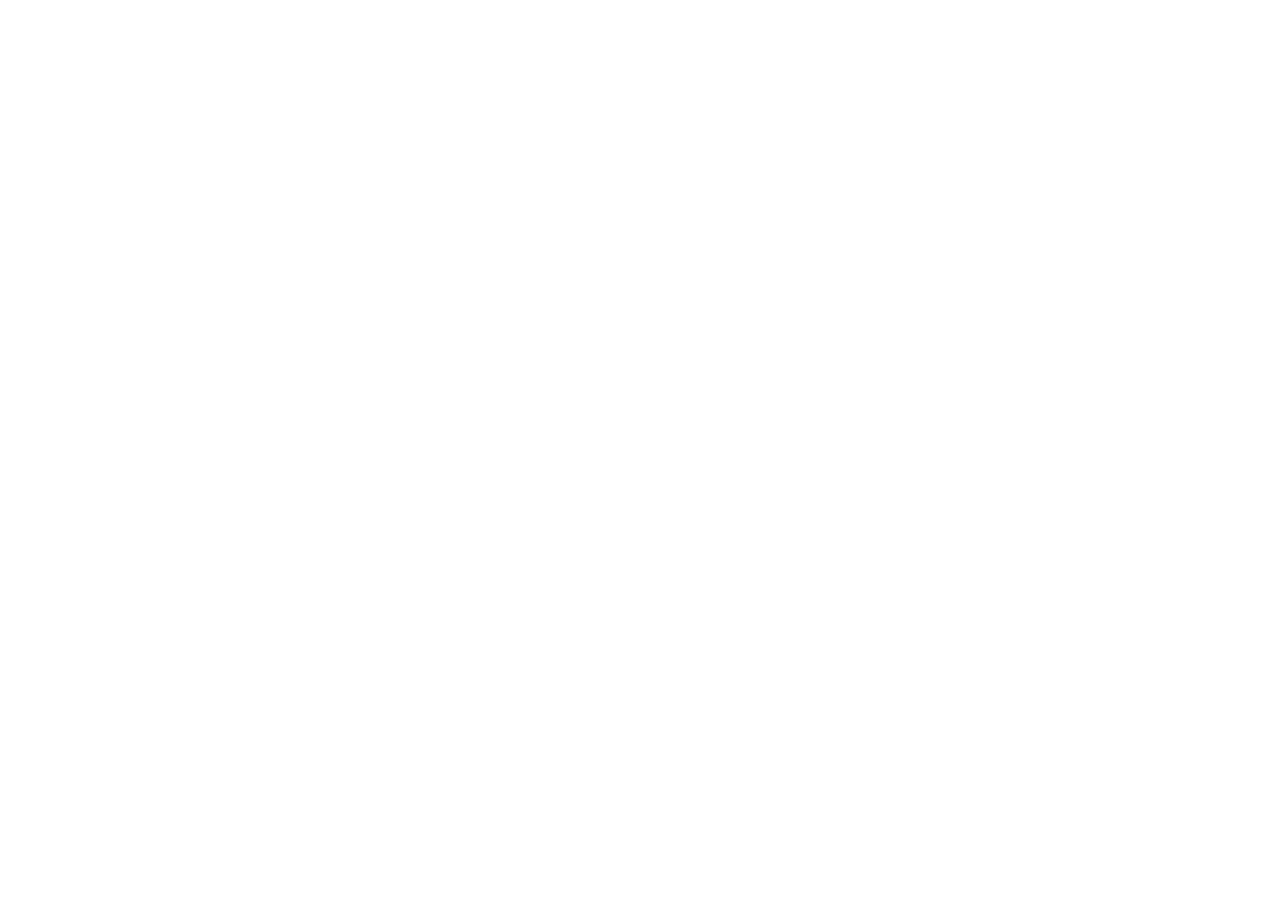
==== day-1/index.html @ 51e01d7a "Created an index.html file to view the output on the web console" ====
<!DOCTYPE html>
<html lang="en">
<head>
    <meta charset="UTF-8">
    <meta name="viewport" content="width=device-width, initial-scale=1.0">
    <title>DAY 1 OF 30 DAYS OF JAVASCRIPT</title>
    <script src="datatypes.js"></script>
</head>
<body>
    
</body>
</html>
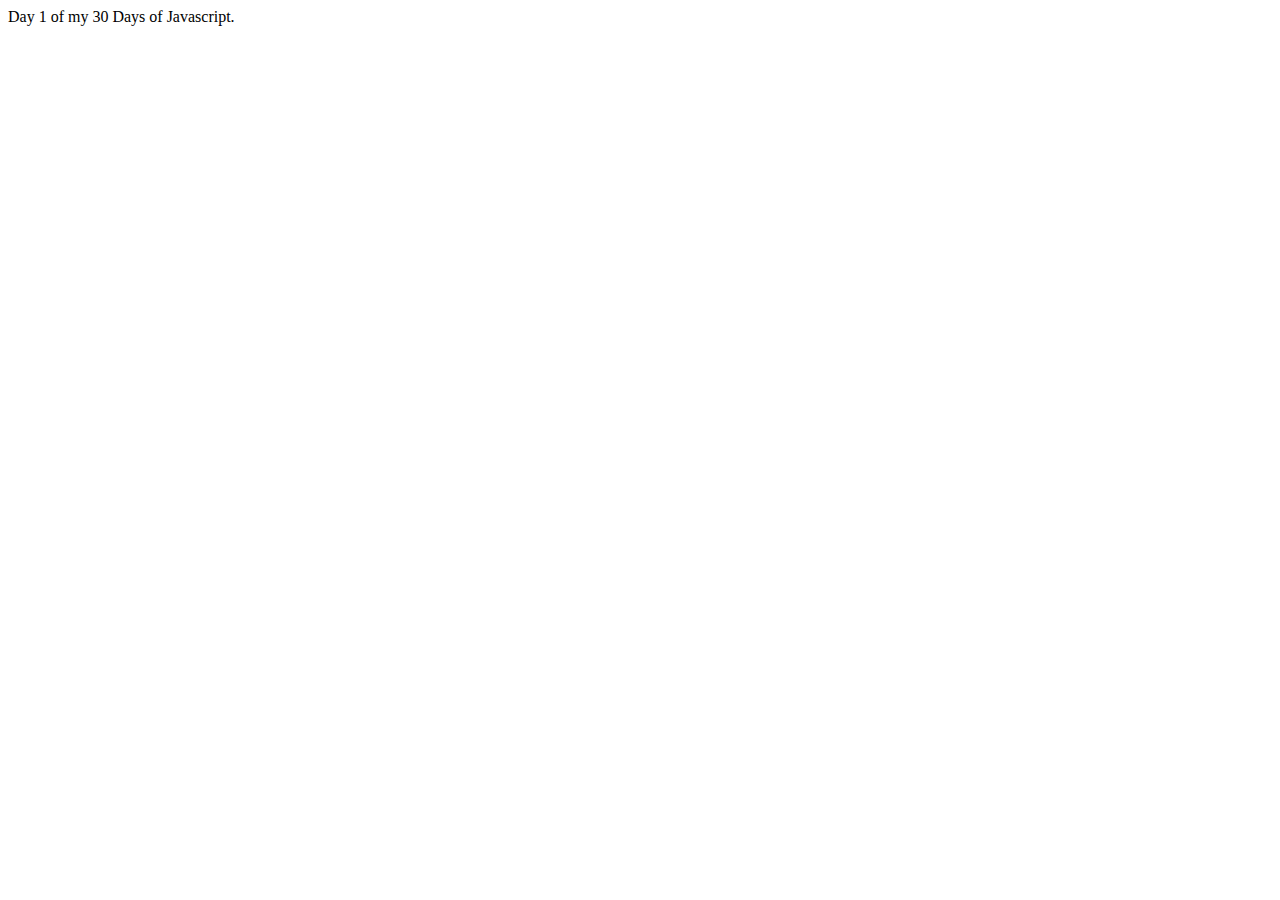
==== commit e6ab2055: "Updated the variable names and added the script src to other js files" ====
--- a/day-1/index.html
+++ b/day-1/index.html
@@ -4,9 +4,15 @@
     <meta charset="UTF-8">
     <meta name="viewport" content="width=device-width, initial-scale=1.0">
     <title>DAY 1 OF 30 DAYS OF JAVASCRIPT</title>
-    <script src="datatypes.js"></script>
 </head>
 <body>
     
+    <main>
+        Day 1 of my 30 Days of Javascript.
+    </main>
+    
+    <script src="comments.js"></script>
+    <script src="variable.js"></script>
+    <script src="datatypes.js"></script>
 </body>
 </html>